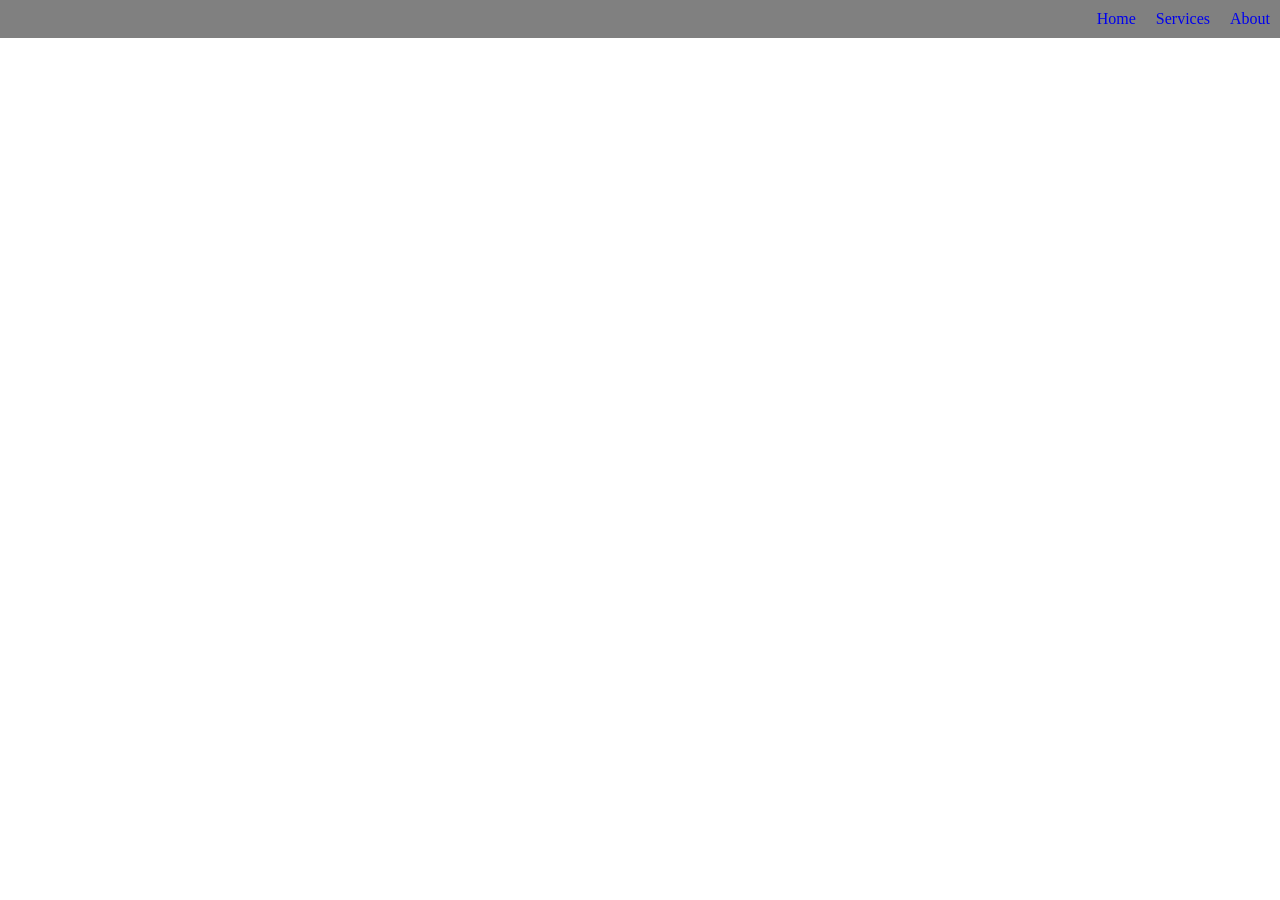
==== css/index.html @ 3eec56b9 "day 7" ====
<html>
  <head>
    <title>This is my Main branch</title>
    <link rel="stylesheet" href="css/style.css">
  </head>
  <body>
        <ul>
          <li>
            <a href="#">Home</a>
          </li>
          <li>
            <a href="#">Services</a>
          </li>
          <li>
            <a href="#">About</a>
          </li>
        </ul>
  </body>
</html>
---- css/css/style.css ----
* {
  margin: 0;
  padding: 0;
}

ul {
  list-style: none;
  background-color:grey;
}

ul {
  display: flex;
  justify-content: flex-end;
  background-color: grey;
}
ul li {
  padding: 10px;
}
ul li a {
  text-decoration: none;
  color: white
  text-transform: uppercase;
}
ul li a:hover {
  color:;
}/*# sourceMappingURL=style.css.map */
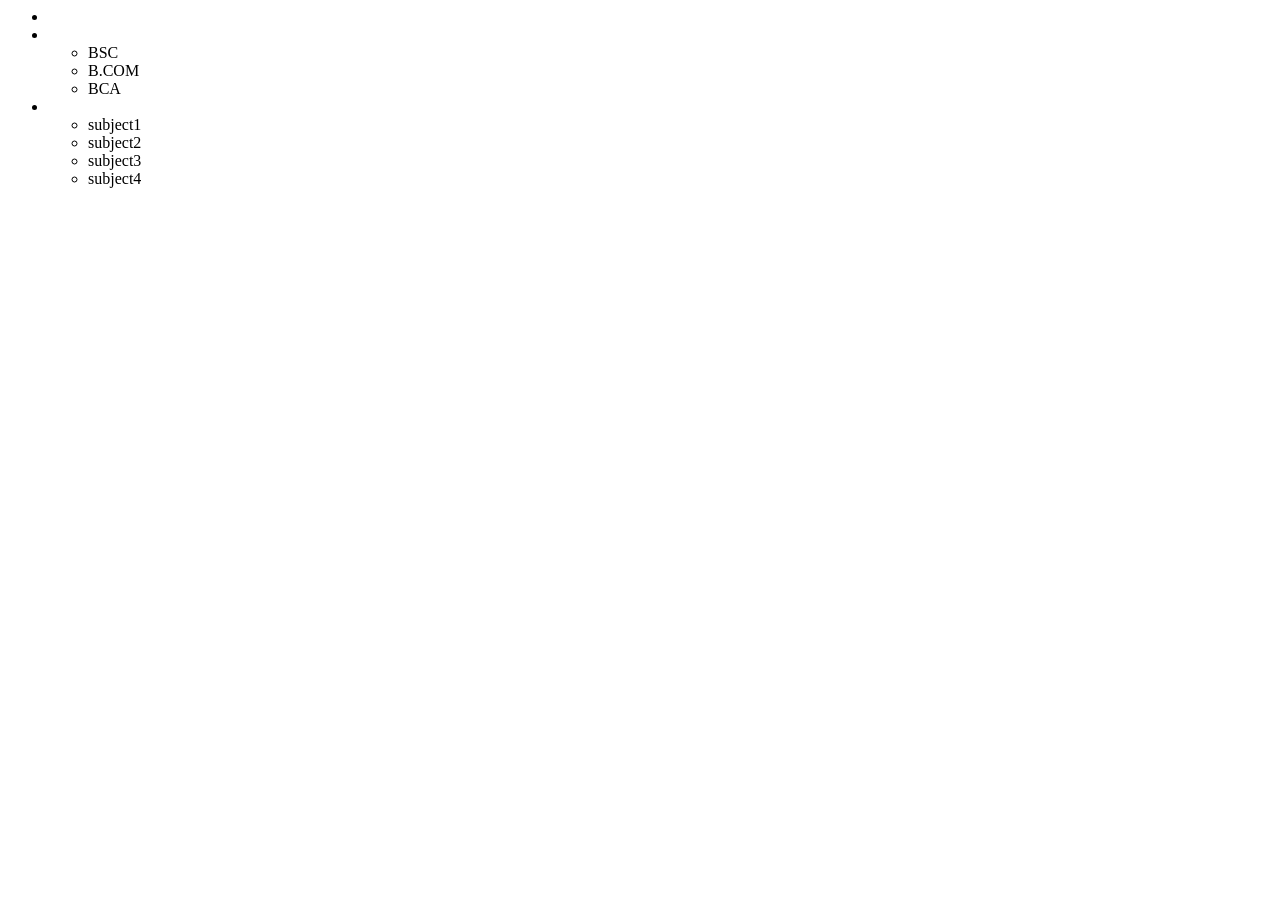
==== commit 15096a99: "day-8" ====
--- a/css/index.html
+++ b/css/index.html
@@ -1,19 +1,45 @@
 <html>
-  <head>
-    <title>This is my Main branch</title>
-    <link rel="stylesheet" href="css/style.css">
-  </head>
-  <body>
-        <ul>
-          <li>
-            <a href="#">Home</a>
-          </li>
-          <li>
-            <a href="#">Services</a>
-          </li>
-          <li>
-            <a href="#">About</a>
-          </li>
+    <head>
+        <title>this is my app</title>
+        <link ref="stylesheet" href="css/style.css">
+    </head>
+    <body>
+        <ul class="parent">
+            <li>
+                <a href="home"></a>
+            </li>
+            <li>
+                <a href="BRANCH"></a>
+            </li>
+            <ul>
+                <li>
+                    <a>BSC</a>
+                </li>
+                <li>
+                    <a>B.COM</a>
+                </li>
+                <li>
+                    <a>BCA</a>
+                </li>
+            </ul>
+            <li>
+                <a href="subjects"></a>
+            </li>
+            <ul>
+                <li>
+                    <a>subject1</a>
+                </li>
+                <li>
+                    <a>subject2</a>
+                </li>
+                <li>
+                    <a>subject3</a>
+                </li>
+                <li>
+                    <a>subject4</a>
+                </li>
+            </ul>
+            </ul>
         </ul>
-  </body>
+    </body>
 </html>
